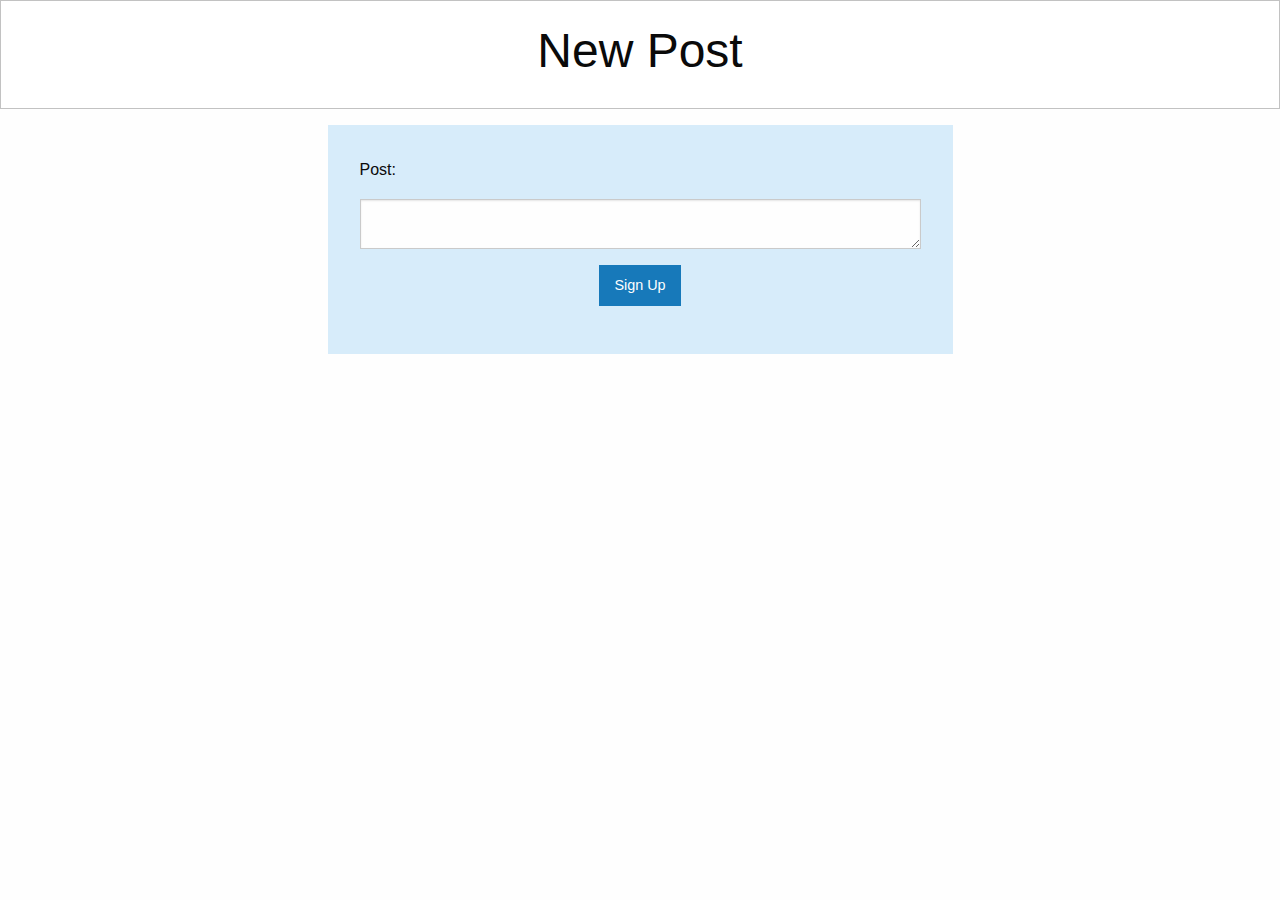
==== create-post.html @ 8fc06fd3 "Added new form page" ====
<!DOCTYPE html>
<html lang="en">
<head>
    <meta charset="utf-8">
    <meta http-equiv="x-ua-compatible" content="ie=edge">
    <meta name="viewport" content="width=device-width, initial-scale=1.0">
    <title>New Post</title>
    <link rel="stylesheet" href="css/shiny.css">
    <link rel="stylesheet" href="css/foundation.css">
    <link rel="stylesheet" href="css/app.css">
</head>
<body>
    <div class="callout">
        <div style="text-align: center;">
            <h1>New Post</h1>
        </div> 
    </div>
    <div class="grid-container fluid">
        <div class="grid-x">
            <!-- Padding to center the password validator -->
            <div class="cell large-auto medium-auto"></div>

            <div class="cell large-6 medium-8">
                <div id="validator">
                    <form action="create-user.php">
                        <p>Post:<p>
                        <textarea type="text" name="post-text" id="post-text" cols="80" rows"5"></textarea>

                        <div class="grid-x">
                            <div class="cell auto"></div>
                            <div class="cell small-2 small-centered text-center">
                                <button id="validate-button" type="submit" class="button">
                                    Sign Up 
                                </button>
                            </div>
                            <div class="cell auto"></div>
                        </div>
                    </form>
                </div> 
            </div>

            <!-- Padding to center the password validator -->
            <div class="cell large-auto medium-auto"></div>
        </div> 
    </div>

    <!-- Import JS files -->
    <script src="js/vendor/jquery.js"></script>
    <script src="js/vendor/what-input.js"></script>
    <script src="js/vendor/foundation.js"></script>
    <script src="js/app.js"></script>

    <!-- Initiialize foundation JS -->
    <script>
      $(document).foundation();
    </script>
</body>
</html>
---- css/shiny.css ----
#validator
{
    background-color: #D7ECFA; 
    padding: 2rem;
}

#profile
{
    background-color: #d2a679;
    padding: 1rem;
}

.section
{
    background-color: #D7ECFA; 
    padding: 2rem;
}

.section-title
{
    font-weight: bold;
    text-align: center;
    text-decoration: underline;
}
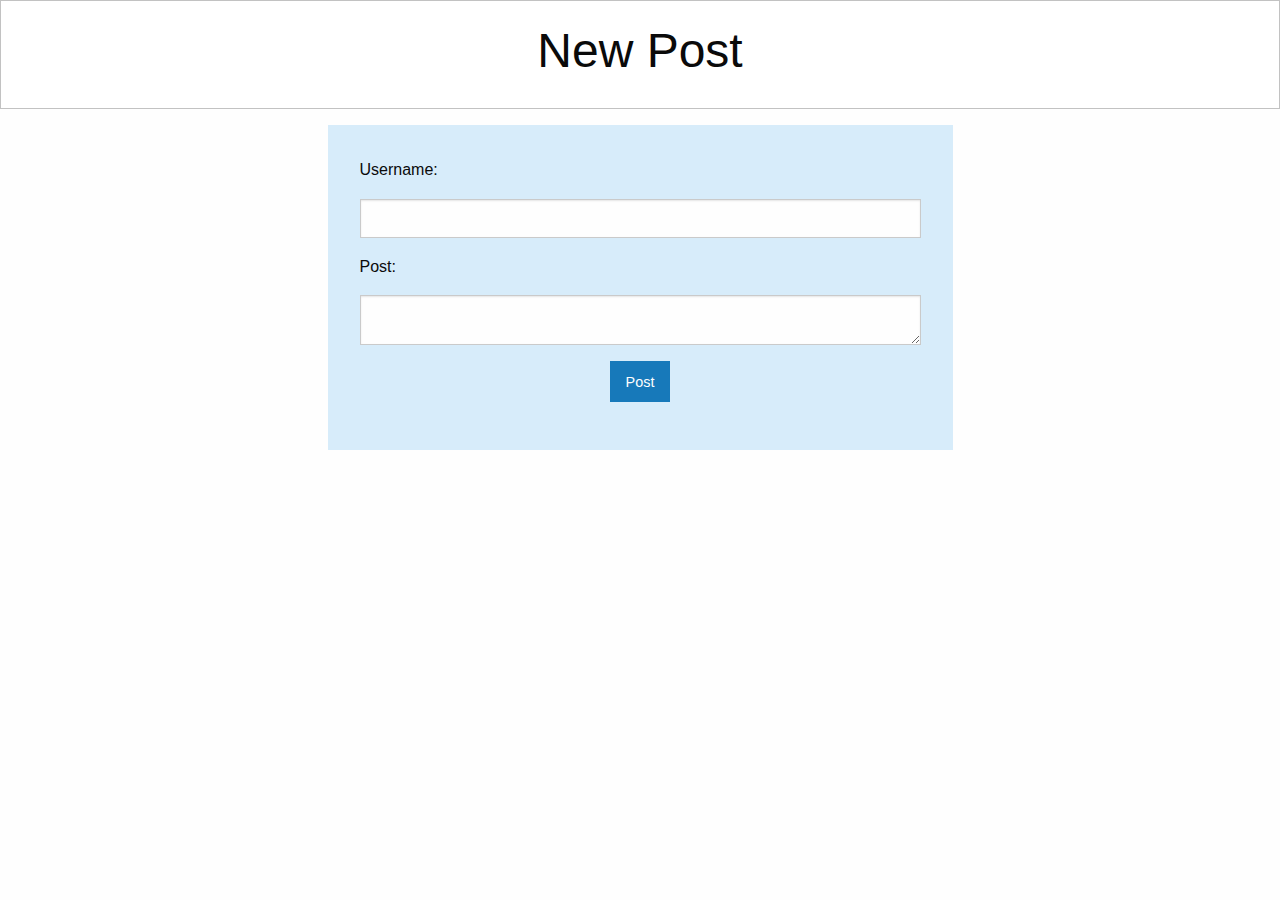
==== commit c0ccdd54: "Added lab 10 stuff" ====
--- a/create-post.html
+++ b/create-post.html
@@ -9,6 +9,17 @@
     <link rel="stylesheet" href="css/foundation.css">
     <link rel="stylesheet" href="css/app.css">
 </head>
+
+<style>
+
+#validate-text
+{
+	text-align: center;
+	color: red;
+}
+
+</style>
+
 <body>
     <div class="callout">
         <div style="text-align: center;">
@@ -22,15 +33,20 @@
 
             <div class="cell large-6 medium-8">
                 <div id="validator">
-                    <form action="create-user.php">
+                    <form>
+			<p>Username:</p>
+			<input type="text" name="username" id="username">
+
                         <p>Post:<p>
                         <textarea type="text" name="post-text" id="post-text" cols="80" rows"5"></textarea>
+
+			<p id="validate-text"></p>
 
                         <div class="grid-x">
                             <div class="cell auto"></div>
                             <div class="cell small-2 small-centered text-center">
-                                <button id="validate-button" type="submit" class="button">
-                                    Sign Up 
+                                <button id="post-button" type="button" class="button">
+                                    Post 
                                 </button>
                             </div>
                             <div class="cell auto"></div>
@@ -49,6 +65,7 @@
     <script src="js/vendor/what-input.js"></script>
     <script src="js/vendor/foundation.js"></script>
     <script src="js/app.js"></script>
+    <script src="js/createPost.js"></script>
 
     <!-- Initiialize foundation JS -->
     <script>
